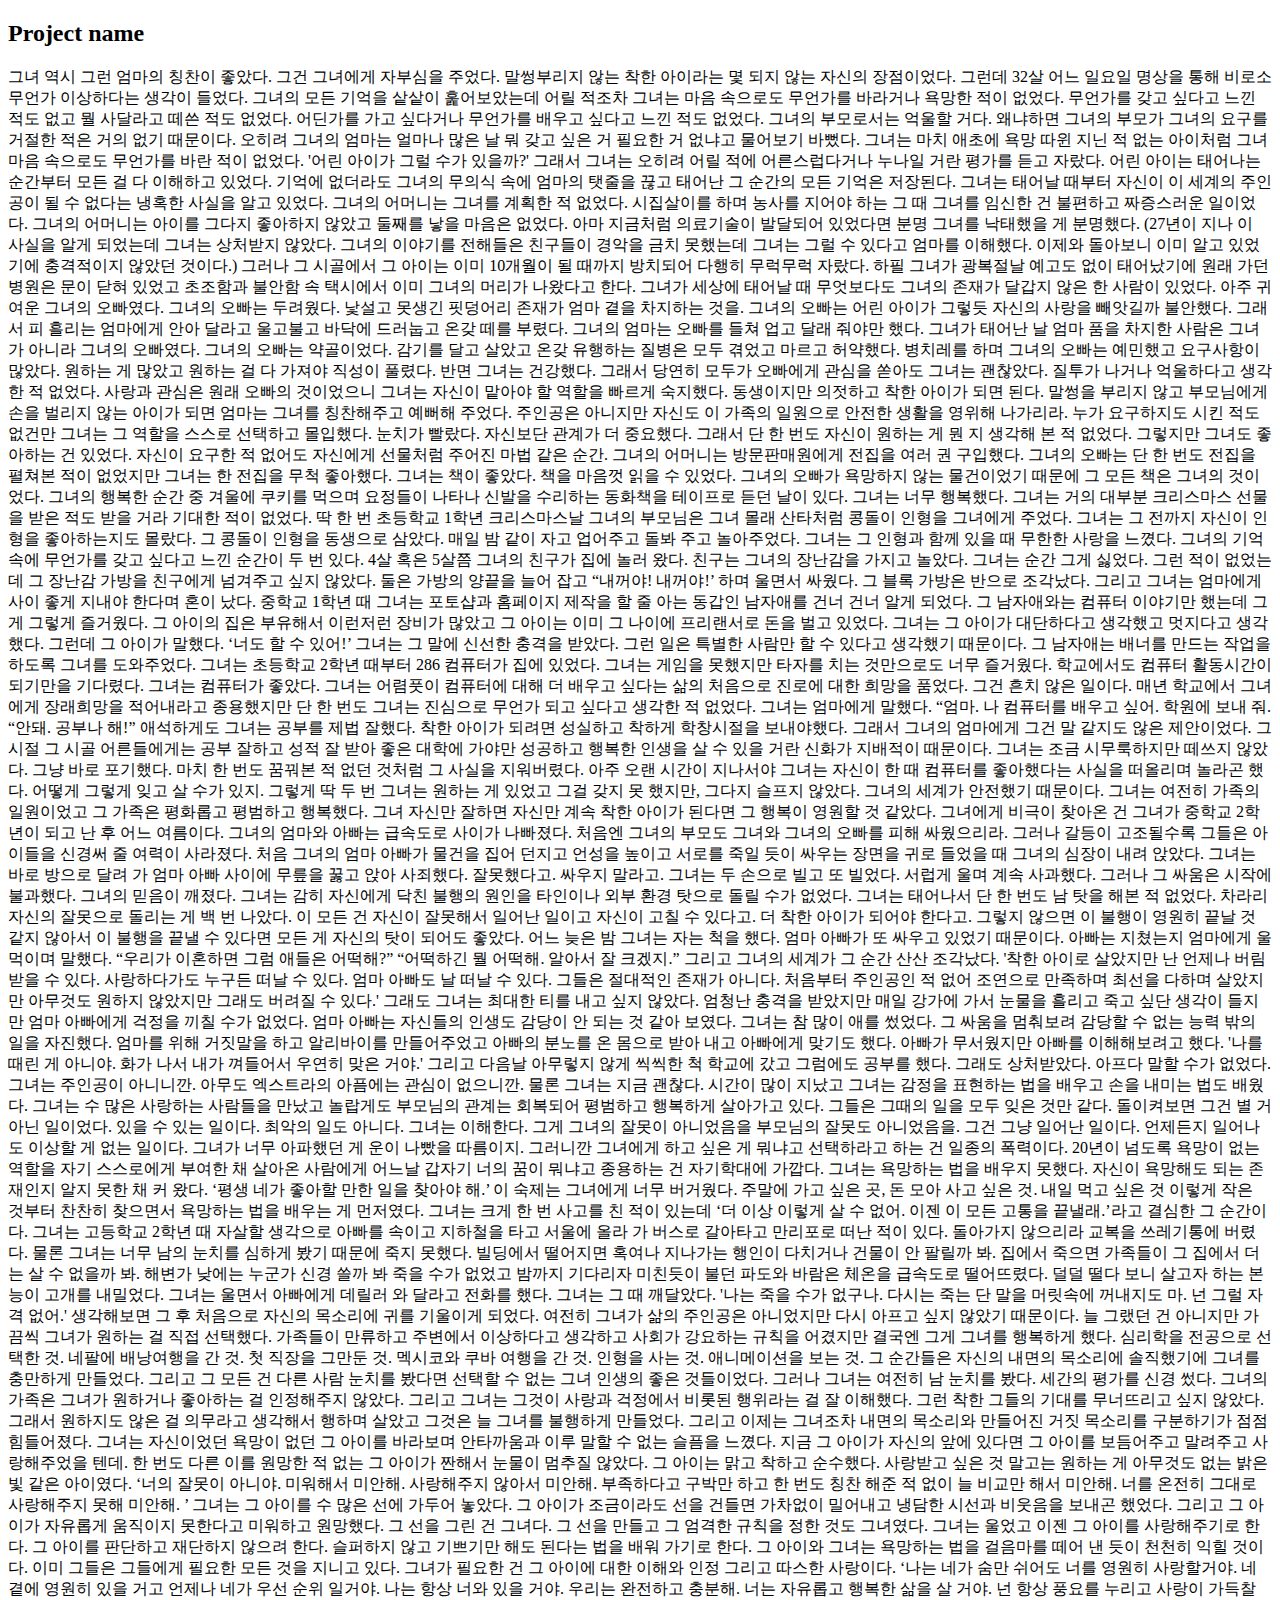
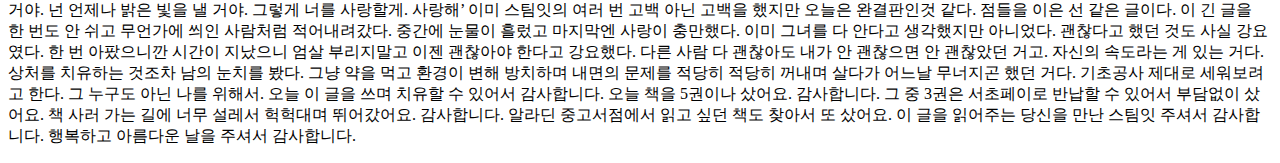
==== index.html @ f59d8a7d "Rename ansghkdoq/index.html to index.html" ====
<!DOCTYPE html>
<html lang="en">
<head>
  <meta charset="UTF-8">
  <meta http-equiv="X-UA-Compatible" content="IE=edge">
  <meta name="viewport" content="width=device-width, initial-scale=1.0">
  <title>Document</title>
  <link href="style.css" rel="stylesheet"/>
</head>
<body>
  <div class="title">
    <h2>Project name</h2>
  </div>
  <div class="content">
    <p>그녀 역시 그런 엄마의 칭찬이 좋았다. 그건 그녀에게 자부심을 주었다. 말썽부리지 않는 착한 아이라는 몇 되지 않는 자신의 장점이었다.

      그런데 32살 어느 일요일 명상을 통해 비로소 무언가 이상하다는 생각이 들었다. 그녀의 모든 기억을 샅샅이 훑어보았는데 어릴 적조차 그녀는 마음 속으로도 무언가를 바라거나 욕망한 적이 없었다. 무언가를 갖고 싶다고 느낀 적도 없고 뭘 사달라고 떼쓴 적도 없었다. 어딘가를 가고 싶다거나 무언가를 배우고 싶다고 느낀 적도 없었다. 그녀의 부모로서는 억울할 거다. 왜냐하면 그녀의 부모가 그녀의 요구를 거절한 적은 거의 없기 때문이다. 오히려 그녀의 엄마는 얼마나 많은 날 뭐 갖고 싶은 거 필요한 거 없냐고 물어보기 바뻤다. 그녀는 마치 애초에 욕망 따윈 지닌 적 없는 아이처럼 그녀 마음 속으로도 무언가를 바란 적이 없었다. '어린 아이가 그럴 수가 있을까?' 그래서 그녀는 오히려 어릴 적에 어른스럽다거나 누나일 거란 평가를 듣고 자랐다.
      
      어린 아이는 태어나는 순간부터 모든 걸 다 이해하고 있었다. 기억에 없더라도 그녀의 무의식 속에 엄마의 탯줄을 끊고 태어난 그 순간의 모든 기억은 저장된다. 그녀는 태어날 때부터 자신이 이 세계의 주인공이 될 수 없다는 냉혹한 사실을 알고 있었다. 그녀의 어머니는 그녀를 계획한 적 없었다. 시집살이를 하며 농사를 지어야 하는 그 때 그녀를 임신한 건 불편하고 짜증스러운 일이었다. 그녀의 어머니는 아이를 그다지 좋아하지 않았고 둘째를 낳을 마음은 없었다. 아마 지금처럼 의료기술이 발달되어 있었다면 분명 그녀를 낙태했을 게 분명했다. (27년이 지나 이 사실을 알게 되었는데 그녀는 상처받지 않았다. 그녀의 이야기를 전해들은 친구들이 경악을 금치 못했는데 그녀는 그럴 수 있다고 엄마를 이해했다. 이제와 돌아보니 이미 알고 있었기에 충격적이지 않았던 것이다.) 그러나 그 시골에서 그 아이는 이미 10개월이 될 때까지 방치되어 다행히 무럭무럭 자랐다. 하필 그녀가 광복절날 예고도 없이 태어났기에 원래 가던 병원은 문이 닫혀 있었고 초조함과 불안함 속 택시에서 이미 그녀의 머리가 나왔다고 한다.
      
      그녀가 세상에 태어날 때 무엇보다도 그녀의 존재가 달갑지 않은 한 사람이 있었다. 아주 귀여운 그녀의 오빠였다. 그녀의 오빠는 두려웠다. 낯설고 못생긴 핏덩어리 존재가 엄마 곁을 차지하는 것을. 그녀의 오빠는 어린 아이가 그렇듯 자신의 사랑을 빼앗길까 불안했다. 그래서 피 흘리는 엄마에게 안아 달라고 울고불고 바닥에 드러눕고 온갖 떼를 부렸다. 그녀의 엄마는 오빠를 들쳐 업고 달래 줘야만 했다. 그녀가 태어난 날 엄마 품을 차지한 사람은 그녀가 아니라 그녀의 오빠였다.
      
      그녀의 오빠는 약골이었다. 감기를 달고 살았고 온갖 유행하는 질병은 모두 겪었고 마르고 허약했다. 병치레를 하며 그녀의 오빠는 예민했고 요구사항이 많았다. 원하는 게 많았고 원하는 걸 다 가져야 직성이 풀렸다. 반면 그녀는 건강했다. 그래서 당연히 모두가 오빠에게 관심을 쏟아도 그녀는 괜찮았다. 질투가 나거나 억울하다고 생각한 적 없었다. 사랑과 관심은 원래 오빠의 것이었으니
      
      그녀는 자신이 맡아야 할 역할을 빠르게 숙지했다. 동생이지만 의젓하고 착한 아이가 되면 된다. 말썽을 부리지 않고 부모님에게 손을 벌리지 않는 아이가 되면 엄마는 그녀를 칭찬해주고 예뻐해 주었다. 주인공은 아니지만 자신도 이 가족의 일원으로 안전한 생활을 영위해 나가리라.
      
      누가 요구하지도 시킨 적도 없건만 그녀는 그 역할을 스스로 선택하고 몰입했다. 눈치가 빨랐다. 자신보단 관계가 더 중요했다. 그래서 단 한 번도 자신이 원하는 게 뭔 지 생각해 본 적 없었다.
      
      그렇지만 그녀도 좋아하는 건 있었다. 자신이 요구한 적 없어도 자신에게 선물처럼 주어진 마법 같은 순간. 그녀의 어머니는 방문판매원에게 전집을 여러 권 구입했다. 그녀의 오빠는 단 한 번도 전집을 펼쳐본 적이 없었지만 그녀는 한 전집을 무척 좋아했다. 그녀는 책이 좋았다. 책을 마음껏 읽을 수 있었다. 그녀의 오빠가 욕망하지 않는 물건이었기 때문에 그 모든 책은 그녀의 것이었다. 그녀의 행복한 순간 중 겨울에 쿠키를 먹으며 요정들이 나타나 신발을 수리하는 동화책을 테이프로 듣던 날이 있다. 그녀는 너무 행복했다. 그녀는 거의 대부분 크리스마스 선물을 받은 적도 받을 거라 기대한 적이 없었다. 딱 한 번 초등학교 1학년 크리스마스날 그녀의 부모님은 그녀 몰래 산타처럼 콩돌이 인형을 그녀에게 주었다. 그녀는 그 전까지 자신이 인형을 좋아하는지도 몰랐다. 그 콩돌이 인형을 동생으로 삼았다. 매일 밤 같이 자고 업어주고 돌봐 주고 놀아주었다. 그녀는 그 인형과 함께 있을 때 무한한 사랑을 느꼈다.
      
      그녀의 기억 속에 무언가를 갖고 싶다고 느낀 순간이 두 번 있다.
      
      4살 혹은 5살쯤 그녀의 친구가 집에 놀러 왔다. 친구는 그녀의 장난감을 가지고 놀았다. 그녀는 순간 그게 싫었다. 그런 적이 없었는데 그 장난감 가방을 친구에게 넘겨주고 싶지 않았다. 둘은 가방의 양끝을 늘어 잡고 “내꺼야! 내꺼야!’ 하며 울면서 싸웠다. 그 블록 가방은 반으로 조각났다. 그리고 그녀는 엄마에게 사이 좋게 지내야 한다며 혼이 났다.
      
      중학교 1학년 때 그녀는 포토샵과 홈페이지 제작을 할 줄 아는 동갑인 남자애를 건너 건너 알게 되었다. 그 남자애와는 컴퓨터 이야기만 했는데 그게 그렇게 즐거웠다. 그 아이의 집은 부유해서 이런저런 장비가 많았고 그 아이는 이미 그 나이에 프리랜서로 돈을 벌고 있었다. 그녀는 그 아이가 대단하다고 생각했고 멋지다고 생각했다. 그런데 그 아이가 말했다. ‘너도 할 수 있어!’ 그녀는 그 말에 신선한 충격을 받았다. 그런 일은 특별한 사람만 할 수 있다고 생각했기 때문이다. 그 남자애는 배너를 만드는 작업을 하도록 그녀를 도와주었다.
      
      그녀는 초등학교 2학년 때부터 286 컴퓨터가 집에 있었다. 그녀는 게임을 못했지만 타자를 치는 것만으로도 너무 즐거웠다. 학교에서도 컴퓨터 활동시간이 되기만을 기다렸다. 그녀는 컴퓨터가 좋았다. 그녀는 어렴풋이 컴퓨터에 대해 더 배우고 싶다는 삶의 처음으로 진로에 대한 희망을 품었다. 그건 흔치 않은 일이다. 매년 학교에서 그녀에게 장래희망을 적어내라고 종용했지만 단 한 번도 그녀는 진심으로 무언가 되고 싶다고 생각한 적 없었다. 그녀는 엄마에게 말했다.
      
      “엄마. 나 컴퓨터를 배우고 싶어. 학원에 보내 줘.
      “안돼. 공부나 해!”
      
      애석하게도 그녀는 공부를 제법 잘했다. 착한 아이가 되려면 성실하고 착하게 학창시절을 보내야했다. 그래서 그녀의 엄마에게 그건 말 같지도 않은 제안이었다. 그 시절 그 시골 어른들에게는 공부 잘하고 성적 잘 받아 좋은 대학에 가야만 성공하고 행복한 인생을 살 수 있을 거란 신화가 지배적이 때문이다. 그녀는 조금 시무룩하지만 떼쓰지 않았다. 그냥 바로 포기했다. 마치 한 번도 꿈꿔본 적 없던 것처럼 그 사실을 지워버렸다. 아주 오랜 시간이 지나서야 그녀는 자신이 한 때 컴퓨터를 좋아했다는 사실을 떠올리며 놀라곤 했다. 어떻게 그렇게 잊고 살 수가 있지.
      
      그렇게 딱 두 번 그녀는 원하는 게 있었고 그걸 갖지 못 했지만, 그다지 슬프지 않았다. 그녀의 세계가 안전했기 때문이다. 그녀는 여전히 가족의 일원이었고 그 가족은 평화롭고 평범하고 행복했다. 그녀 자신만 잘하면 자신만 계속 착한 아이가 된다면 그 행복이 영원할 것 같았다.
      
      그녀에게 비극이 찾아온 건 그녀가 중학교 2학년이 되고 난 후 어느 여름이다. 그녀의 엄마와 아빠는 급속도로 사이가 나빠졌다. 처음엔 그녀의 부모도 그녀와 그녀의 오빠를 피해 싸웠으리라. 그러나 갈등이 고조될수록 그들은 아이들을 신경써 줄 여력이 사라졌다. 처음 그녀의 엄마 아빠가 물건을 집어 던지고 언성을 높이고 서로를 죽일 듯이 싸우는 장면을 귀로 들었을 때 그녀의 심장이 내려 앉았다.
      
      그녀는 바로 방으로 달려 가 엄마 아빠 사이에 무릎을 꿇고 앉아 사죄했다. 잘못했다고. 싸우지 말라고. 그녀는 두 손으로 빌고 또 빌었다. 서럽게 울며 계속 사과했다. 그러나 그 싸움은 시작에 불과했다.
      
      그녀의 믿음이 깨졌다. 그녀는 감히 자신에게 닥친 불행의 원인을 타인이나 외부 환경 탓으로 돌릴 수가 없었다. 그녀는 태어나서 단 한 번도 남 탓을 해본 적 없었다. 차라리 자신의 잘못으로 돌리는 게 백 번 나았다. 이 모든 건 자신이 잘못해서 일어난 일이고 자신이 고칠 수 있다고. 더 착한 아이가 되어야 한다고. 그렇지 않으면 이 불행이 영원히 끝날 것 같지 않아서 이 불행을 끝낼 수 있다면 모든 게 자신의 탓이 되어도 좋았다.
      
      어느 늦은 밤 그녀는 자는 척을 했다. 엄마 아빠가 또 싸우고 있었기 때문이다. 아빠는 지쳤는지 엄마에게 울먹이며 말했다.
      
      “우리가 이혼하면 그럼 애들은 어떡해?”
      “어떡하긴 뭘 어떡해. 알아서 잘 크겠지.”
      
      그리고 그녀의 세계가 그 순간 산산 조각났다.
      '착한 아이로 살았지만 난 언제나 버림받을 수 있다. 사랑하다가도 누구든 떠날 수 있다. 엄마 아빠도 날 떠날 수 있다. 그들은 절대적인 존재가 아니다. 처음부터 주인공인 적 없어 조연으로 만족하며 최선을 다하며 살았지만 아무것도 원하지 않았지만 그래도 버려질 수 있다.'
      
      그래도 그녀는 최대한 티를 내고 싶지 않았다. 엄청난 충격을 받았지만 매일 강가에 가서 눈물을 흘리고 죽고 싶단 생각이 들지만 엄마 아빠에게 걱정을 끼칠 수가 없었다. 엄마 아빠는 자신들의 인생도 감당이 안 되는 것 같아 보였다.
      
      그녀는 참 많이 애를 썼었다. 그 싸움을 멈춰보려 감당할 수 없는 능력 밖의 일을 자진했다. 엄마를 위해 거짓말을 하고 알리바이를 만들어주었고 아빠의 분노를 온 몸으로 받아 내고 아빠에게 맞기도 했다. 아빠가 무서웠지만 아빠를 이해해보려고 했다. '나를 때린 게 아니야. 화가 나서 내가 껴들어서 우연히 맞은 거야.' 그리고 다음날 아무렇지 않게 씩씩한 척 학교에 갔고 그럼에도 공부를 했다.
      
      그래도 상처받았다. 아프다 말할 수가 없었다. 그녀는 주인공이 아니니깐.
      아무도 엑스트라의 아픔에는 관심이 없으니깐.
      
      물론 그녀는 지금 괜찮다. 시간이 많이 지났고 그녀는 감정을 표현하는 법을 배우고 손을 내미는 법도 배웠다. 그녀는 수 많은 사랑하는 사람들을 만났고 놀랍게도 부모님의 관계는 회복되어 평범하고 행복하게 살아가고 있다. 그들은 그때의 일을 모두 잊은 것만 같다. 돌이켜보면 그건 별 거 아닌 일이었다. 있을 수 있는 일이다. 최악의 일도 아니다. 그녀는 이해한다. 그게 그녀의 잘못이 아니었음을 부모님의 잘못도 아니었음을. 그건 그냥 일어난 일이다. 언제든지 일어나도 이상할 게 없는 일이다. 그녀가 너무 아파했던 게 운이 나빴을 따름이지.
      
      그러니깐 그녀에게 하고 싶은 게 뭐냐고 선택하라고 하는 건 일종의 폭력이다. 20년이 넘도록 욕망이 없는 역할을 자기 스스로에게 부여한 채 살아온 사람에게 어느날 갑자기 너의 꿈이 뭐냐고 종용하는 건 자기학대에 가깝다. 그녀는 욕망하는 법을 배우지 못했다. 자신이 욕망해도 되는 존재인지 알지 못한 채 커 왔다.
      
      ‘평생 네가 좋아할 만한 일을 찾아야 해.’ 이 숙제는 그녀에게 너무 버거웠다. 주말에 가고 싶은 곳, 돈 모아 사고 싶은 것. 내일 먹고 싶은 것 이렇게 작은 것부터 찬찬히 찾으면서 욕망하는 법을 배우는 게 먼저였다.
      
      그녀는 크게 한 번 사고를 친 적이 있는데 ‘더 이상 이렇게 살 수 없어. 이젠 이 모든 고통을 끝낼래.’라고 결심한 그 순간이다. 그녀는 고등학교 2학년 때 자살할 생각으로 아빠를 속이고 지하철을 타고 서울에 올라 가 버스로 갈아타고 만리포로 떠난 적이 있다. 돌아가지 않으리라 교복을 쓰레기통에 버렸다. 물론 그녀는 너무 남의 눈치를 심하게 봤기 때문에 죽지 못했다. 빌딩에서 떨어지면 혹여나 지나가는 행인이 다치거나 건물이 안 팔릴까 봐. 집에서 죽으면 가족들이 그 집에서 더는 살 수 없을까 봐. 해변가 낮에는 누군가 신경 쓸까 봐 죽을 수가 없었고 밤까지 기다리자 미친듯이 불던 파도와 바람은 체온을 급속도로 떨어뜨렸다. 덜덜 떨다 보니 살고자 하는 본능이 고개를 내밀었다. 그녀는 울면서 아빠에게 데릴러 와 달라고 전화를 했다. 그녀는 그 때 깨달았다. '나는 죽을 수가 없구나. 다시는 죽는 단 말을 머릿속에 꺼내지도 마. 넌 그럴 자격 없어.'
      
      생각해보면 그 후 처음으로 자신의 목소리에 귀를 기울이게 되었다. 여전히 그녀가 삶의 주인공은 아니었지만 다시 아프고 싶지 않았기 때문이다. 늘 그랬던 건 아니지만 가끔씩 그녀가 원하는 걸 직접 선택했다. 가족들이 만류하고 주변에서 이상하다고 생각하고 사회가 강요하는 규칙을 어겼지만 결국엔 그게 그녀를 행복하게 했다. 심리학을 전공으로 선택한 것. 네팔에 배낭여행을 간 것. 첫 직장을 그만둔 것. 멕시코와 쿠바 여행을 간 것. 인형을 사는 것. 애니메이션을 보는 것. 그 순간들은 자신의 내면의 목소리에 솔직했기에 그녀를 충만하게 만들었다. 그리고 그 모든 건 다른 사람 눈치를 봤다면 선택할 수 없는 그녀 인생의 좋은 것들이었다.
      
      그러나 그녀는 여전히 남 눈치를 봤다. 세간의 평가를 신경 썼다. 그녀의 가족은 그녀가 원하거나 좋아하는 걸 인정해주지 않았다. 그리고 그녀는 그것이 사랑과 걱정에서 비롯된 행위라는 걸 잘 이해했다. 그런 착한 그들의 기대를 무너뜨리고 싶지 않았다. 그래서 원하지도 않은 걸 의무라고 생각해서 행하며 살았고 그것은 늘 그녀를 불행하게 만들었다. 그리고 이제는 그녀조차 내면의 목소리와 만들어진 거짓 목소리를 구분하기가 점점 힘들어졌다.
      
      그녀는 자신이었던 욕망이 없던 그 아이를 바라보며 안타까움과 이루 말할 수 없는 슬픔을 느꼈다. 지금 그 아이가 자신의 앞에 있다면 그 아이를 보듬어주고 말려주고 사랑해주었을 텐데. 한 번도 다른 이를 원망한 적 없는 그 아이가 짠해서 눈물이 멈추질 않았다. 그 아이는 맑고 착하고 순수했다. 사랑받고 싶은 것 말고는 원하는 게 아무것도 없는 밝은 빛 같은 아이였다.
      
      ‘너의 잘못이 아니야. 미워해서 미안해. 사랑해주지 않아서 미안해. 부족하다고 구박만 하고 한 번도 칭찬 해준 적 없이 늘 비교만 해서 미안해. 너를 온전히 그대로 사랑해주지 못해 미안해. ’
      
      그녀는 그 아이를 수 많은 선에 가두어 놓았다. 그 아이가 조금이라도 선을 건들면 가차없이 밀어내고 냉담한 시선과 비웃음을 보내곤 했었다. 그리고 그 아이가 자유롭게 움직이지 못한다고 미워하고 원망했다. 그 선을 그린 건 그녀다. 그 선을 만들고 그 엄격한 규칙을 정한 것도 그녀였다.
      
      그녀는 울었고 이젠 그 아이를 사랑해주기로 한다. 그 아이를 판단하고 재단하지 않으려 한다. 슬퍼하지 않고 기쁘기만 해도 된다는 법을 배워 가기로 한다. 그 아이와 그녀는 욕망하는 법을 걸음마를 떼어 낸 듯이 천천히 익힐 것이다. 이미 그들은 그들에게 필요한 모든 것을 지니고 있다. 그녀가 필요한 건 그 아이에 대한 이해와 인정 그리고 따스한 사랑이다.
      
      ‘나는 네가 숨만 쉬어도 너를 영원히 사랑할거야. 네 곁에 영원히 있을 거고 언제나 네가 우선 순위 일거야. 나는 항상 너와 있을 거야. 우리는 완전하고 충분해. 너는 자유롭고 행복한 삶을 살 거야. 넌 항상 풍요를 누리고 사랑이 가득찰 거야. 넌 언제나 밝은 빛을 낼 거야. 그렇게 너를 사랑할게. 사랑해’
      
      이미 스팀잇의 여러 번 고백 아닌 고백을 했지만 오늘은 완결판인것 같다. 점들을 이은 선 같은 글이다. 이 긴 글을 한 번도 안 쉬고 무언가에 씌인 사람처럼 적어내려갔다. 중간에 눈물이 흘렀고 마지막엔 사랑이 충만했다. 이미 그녀를 다 안다고 생각했지만 아니었다. 괜찮다고 했던 것도 사실 강요였다. 한 번 아팠으니깐 시간이 지났으니 엄살 부리지말고 이젠 괜찮아야 한다고 강요했다. 다른 사람 다 괜찮아도 내가 안 괜찮으면 안 괜찮았던 거고. 자신의 속도라는 게 있는 거다. 상처를 치유하는 것조차 남의 눈치를 봤다. 그냥 약을 먹고 환경이 변해 방치하며 내면의 문제를 적당히 적당히 꺼내며 살다가 어느날 무너지곤 했던 거다. 기초공사 제대로 세워보려고 한다. 그 누구도 아닌 나를 위해서.
      
      오늘 이 글을 쓰며 치유할 수 있어서 감사합니다. 오늘 책을 5권이나 샀어요. 감사합니다. 그 중 3권은 서초페이로 반납할 수 있어서 부담없이 샀어요. 책 사러 가는 길에 너무 설레서 헉헉대며 뛰어갔어요. 감사합니다. 알라딘 중고서점에서 읽고 싶던 책도 찾아서 또 샀어요. 이 글을 읽어주는 당신을 만난 스팀잇 주셔서 감사합니다. 행복하고 아름다운 날을 주셔서 감사합니다.</p>
  </div>
</body>
</html>
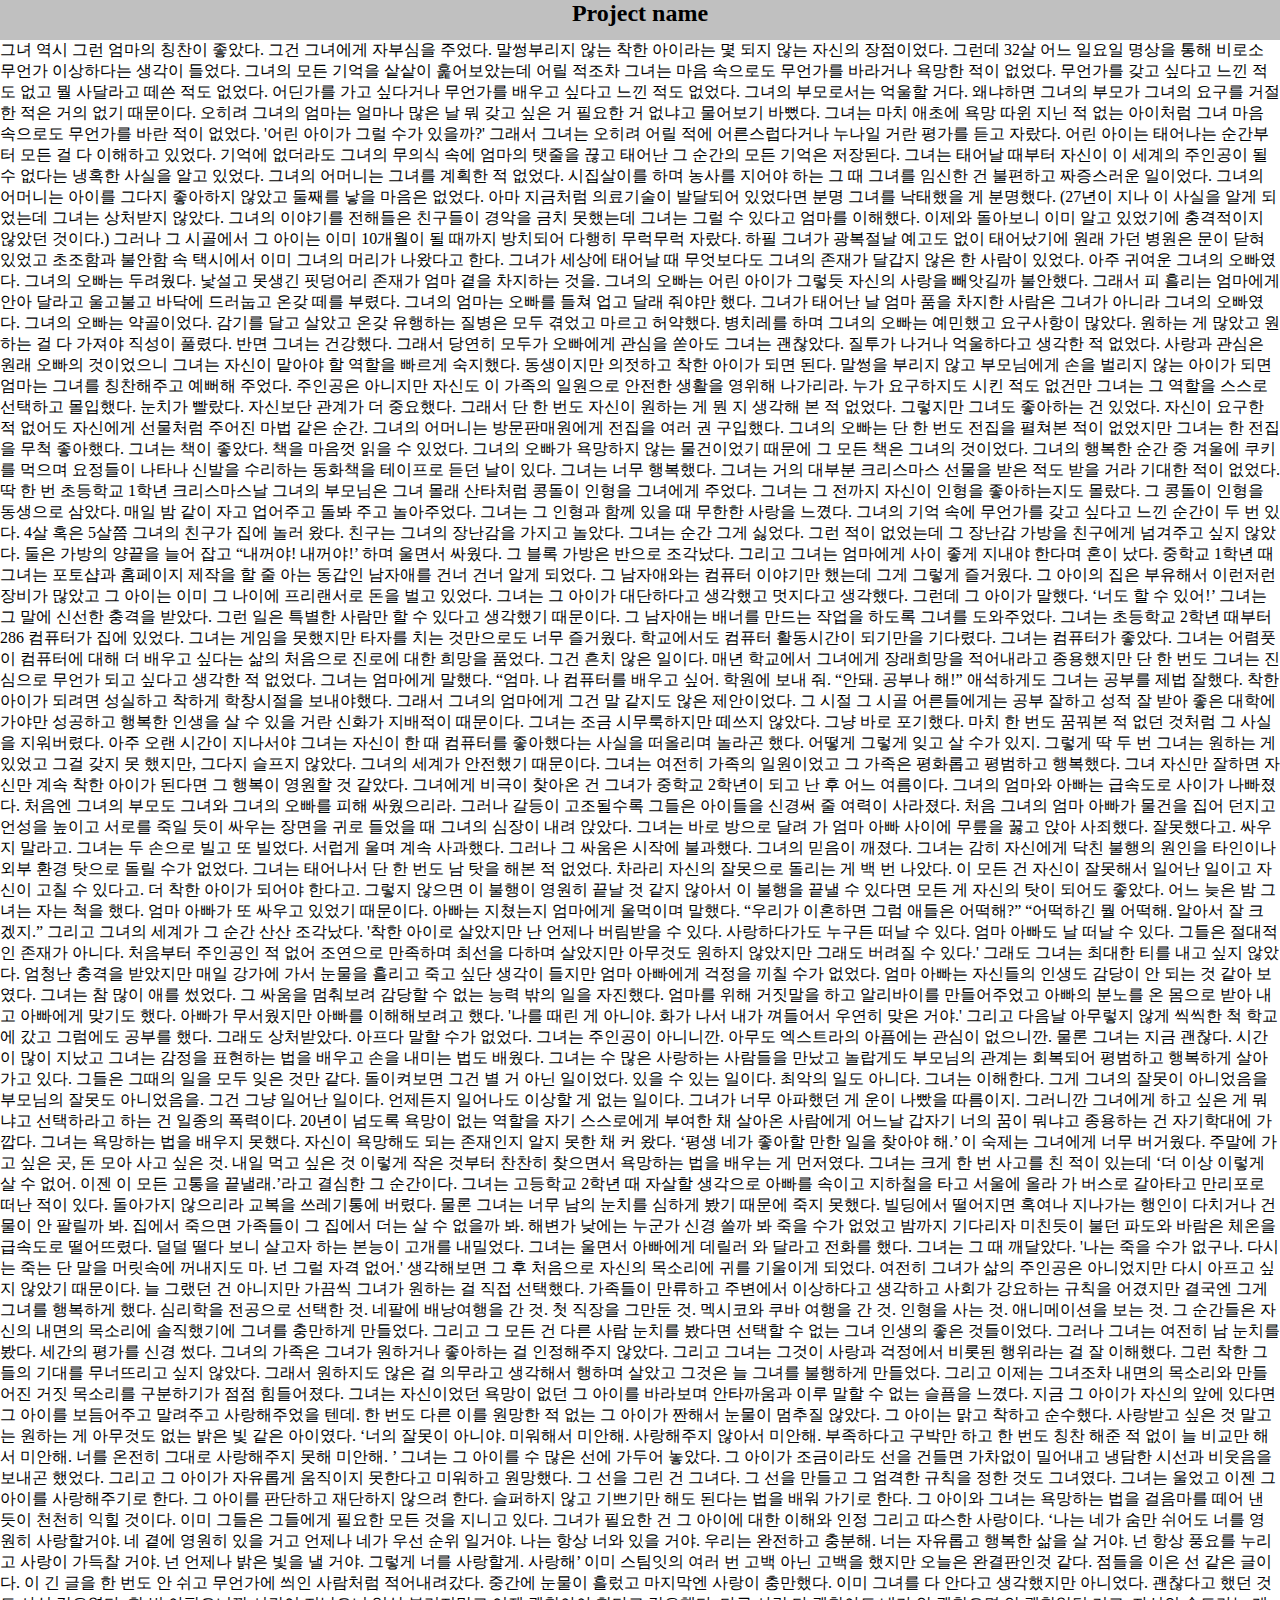
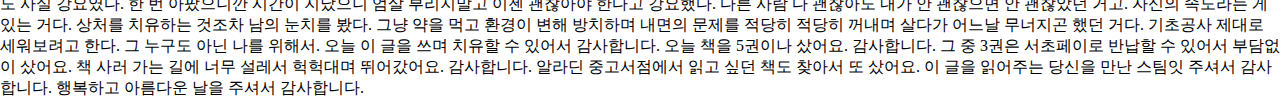
==== commit a07e5e9c: "edit file" ====
--- a/index.html
+++ b/index.html
@@ -12,7 +12,8 @@
     <h2>Project name</h2>
   </div>
   <div class="content">
-    <p>그녀 역시 그런 엄마의 칭찬이 좋았다. 그건 그녀에게 자부심을 주었다. 말썽부리지 않는 착한 아이라는 몇 되지 않는 자신의 장점이었다.
+    <p>
+      그녀 역시 그런 엄마의 칭찬이 좋았다. 그건 그녀에게 자부심을 주었다. 말썽부리지 않는 착한 아이라는 몇 되지 않는 자신의 장점이었다.
 
       그런데 32살 어느 일요일 명상을 통해 비로소 무언가 이상하다는 생각이 들었다. 그녀의 모든 기억을 샅샅이 훑어보았는데 어릴 적조차 그녀는 마음 속으로도 무언가를 바라거나 욕망한 적이 없었다. 무언가를 갖고 싶다고 느낀 적도 없고 뭘 사달라고 떼쓴 적도 없었다. 어딘가를 가고 싶다거나 무언가를 배우고 싶다고 느낀 적도 없었다. 그녀의 부모로서는 억울할 거다. 왜냐하면 그녀의 부모가 그녀의 요구를 거절한 적은 거의 없기 때문이다. 오히려 그녀의 엄마는 얼마나 많은 날 뭐 갖고 싶은 거 필요한 거 없냐고 물어보기 바뻤다. 그녀는 마치 애초에 욕망 따윈 지닌 적 없는 아이처럼 그녀 마음 속으로도 무언가를 바란 적이 없었다. '어린 아이가 그럴 수가 있을까?' 그래서 그녀는 오히려 어릴 적에 어른스럽다거나 누나일 거란 평가를 듣고 자랐다.
       
@@ -88,7 +89,8 @@
       
       이미 스팀잇의 여러 번 고백 아닌 고백을 했지만 오늘은 완결판인것 같다. 점들을 이은 선 같은 글이다. 이 긴 글을 한 번도 안 쉬고 무언가에 씌인 사람처럼 적어내려갔다. 중간에 눈물이 흘렀고 마지막엔 사랑이 충만했다. 이미 그녀를 다 안다고 생각했지만 아니었다. 괜찮다고 했던 것도 사실 강요였다. 한 번 아팠으니깐 시간이 지났으니 엄살 부리지말고 이젠 괜찮아야 한다고 강요했다. 다른 사람 다 괜찮아도 내가 안 괜찮으면 안 괜찮았던 거고. 자신의 속도라는 게 있는 거다. 상처를 치유하는 것조차 남의 눈치를 봤다. 그냥 약을 먹고 환경이 변해 방치하며 내면의 문제를 적당히 적당히 꺼내며 살다가 어느날 무너지곤 했던 거다. 기초공사 제대로 세워보려고 한다. 그 누구도 아닌 나를 위해서.
       
-      오늘 이 글을 쓰며 치유할 수 있어서 감사합니다. 오늘 책을 5권이나 샀어요. 감사합니다. 그 중 3권은 서초페이로 반납할 수 있어서 부담없이 샀어요. 책 사러 가는 길에 너무 설레서 헉헉대며 뛰어갔어요. 감사합니다. 알라딘 중고서점에서 읽고 싶던 책도 찾아서 또 샀어요. 이 글을 읽어주는 당신을 만난 스팀잇 주셔서 감사합니다. 행복하고 아름다운 날을 주셔서 감사합니다.</p>
+      오늘 이 글을 쓰며 치유할 수 있어서 감사합니다. 오늘 책을 5권이나 샀어요. 감사합니다. 그 중 3권은 서초페이로 반납할 수 있어서 부담없이 샀어요. 책 사러 가는 길에 너무 설레서 헉헉대며 뛰어갔어요. 감사합니다. 알라딘 중고서점에서 읽고 싶던 책도 찾아서 또 샀어요. 이 글을 읽어주는 당신을 만난 스팀잇 주셔서 감사합니다. 행복하고 아름다운 날을 주셔서 감사합니다.
+    </p>
   </div>
 </body>
 </html>
--- a/style.css
+++ b/style.css
@@ -0,0 +1,15 @@
+* {
+  margin: 0;
+}
+
+.title{
+  height: 40px;
+  width: 100%;
+  position: fixed;
+  text-align: center;
+  background-color: silver;
+}
+
+.content {
+  padding-top: 40px;
+}
